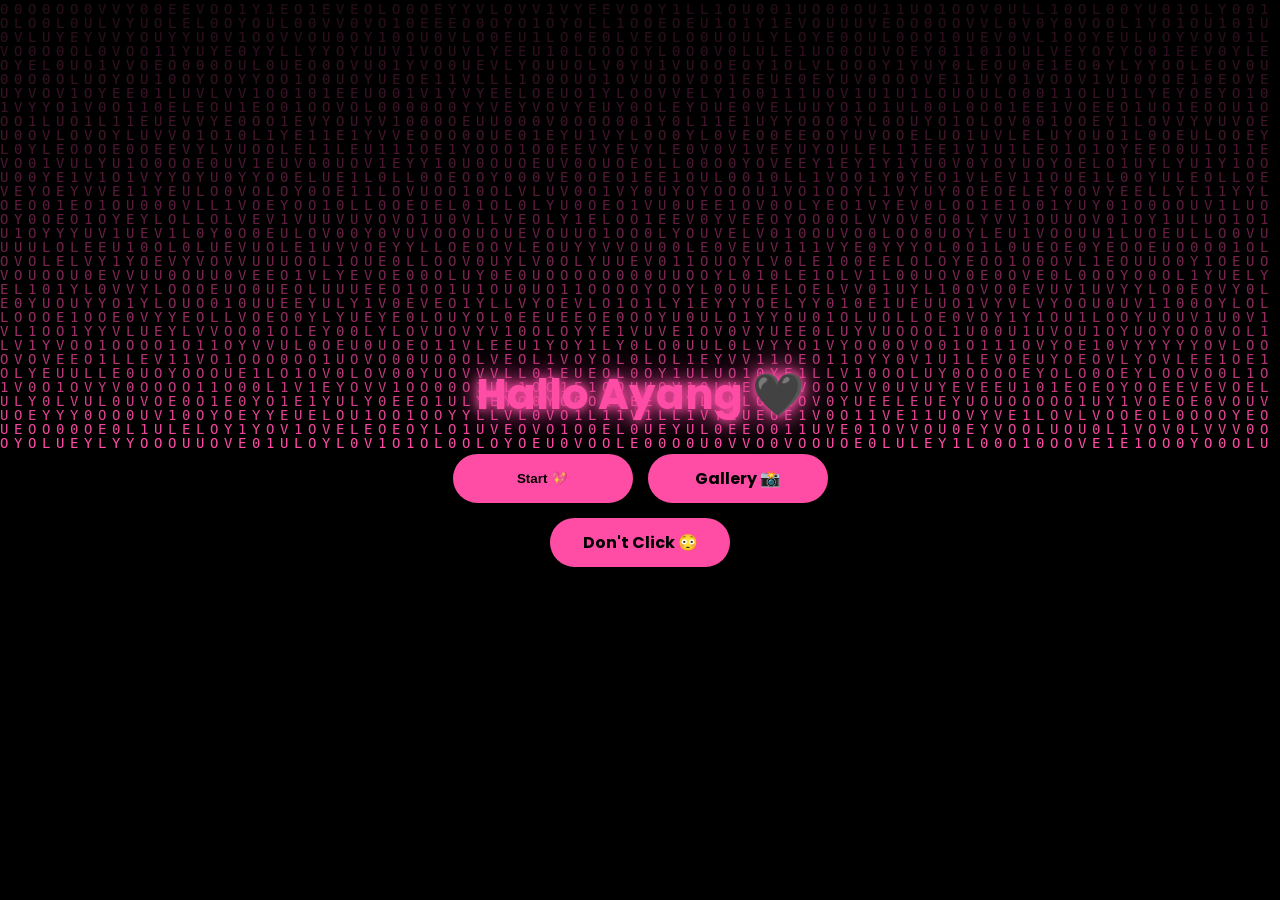
==== index.html @ b3f3a157 "Add files via upload" ====
<!DOCTYPE html>
<html lang="id">
<head>
<meta charset="UTF-8">
<meta name="viewport" content="width=device-width, initial-scale=1.0">
<title>For You 🖤💖</title>

<link href="https://fonts.googleapis.com/css2?family=Poppins:wght@300;600&display=swap" rel="stylesheet">
<link rel="stylesheet" href="style.css">
</head>

<!-- WAJIB -->
<body class="home">

<canvas id="matrix"></canvas>

<div class="center">
    <h1 class="glow">Hallo Ayang 🖤</h1>
    <p id="typing"></p>

    <div class="buttons">
        <button onclick="start()">Start 💖</button>
        <a href="gallery.html" class="btn">Gallery 📸</a>
        <a href="secret.html" class="btn">Don't Click 😳</a>
    </div>
</div>

<audio id="music" src="audio1.mp3"></audio>

<script src="script.js"></script>
</body>
</html>
---- style.css ----
/* BODY DEFAULT (UNTUK GALLERY DLL) */
body {
    margin: 0;
    font-family: 'Poppins', sans-serif;
    background: black;
    color: #ff4da6;
    overflow-x: hidden;
}

/* KHUSUS HOMEPAGE */
.home {
    overflow: hidden;
    height: 100vh;
}

/* MATRIX FULL */
canvas {
    position: fixed;
    top: 0;
    left: 0;
    width: 100%;
    height: 100%;
    z-index: -1;
}

/* CENTER FIX (HANYA HOMEPAGE) */
.center {
    position: absolute;
    top: 50%;
    left: 50%;
    transform: translate(-50%, -50%);
    text-align: center;
    width: 90%;
    max-width: 500px;
    animation: fadeIn 2s ease;
}

/* TITLE */
h1 {
    text-align: center;
    margin-top: 30px;
    text-shadow: 0 0 10px #ff4da6;
}

/* GLOW TEXT */
.glow {
    font-size: 42px;
    text-shadow: 
        0 0 10px #ff4da6,
        0 0 20px #ff4da6,
        0 0 40px #ff4da6;
}

/* BUTTON WRAPPER */
.buttons {
    margin-top: 20px;
    display: flex;
    justify-content: center;
    gap: 15px;
    flex-wrap: wrap;
}

/* BUTTON */
button, .btn {
    width: 180px;
    padding: 12px 0;
    border-radius: 30px;
    border: none;
    background: #ff4da6;
    color: black;
    font-weight: bold;
    cursor: pointer;
    text-decoration: none;
    text-align: center;
    transition: 0.3s;
}

/* HOVER */
button:hover, .btn:hover {
    background: black;
    color: #ff4da6;
    border: 1px solid #ff4da6;
    box-shadow: 0 0 15px #ff4da6;
}

/* BACK BUTTON */
.back {
    display: flex;
    justify-content: center;
    margin: 40px 0;
}

/* ===================== */
/* 💖 GALLERY UPGRADE */
/* ===================== */

.gallery {
    display: flex;
    justify-content: center;
    gap: 20px;
    flex-wrap: wrap;
    padding: 30px;
}

/* FOTO */
.gallery img {
    width: 220px;
    border-radius: 15px;
    box-shadow: 0 0 15px rgba(255,77,166,0.4);

    /* ANIMASI MASUK */
    opacity: 0;
    transform: translateY(40px);

    animation: fadeUp 0.8s ease forwards, floatImg 3s ease-in-out infinite;
}

/* DELAY BIAR MASUK SATU-SATU */
.gallery img:nth-child(1) { animation-delay: 0.1s; }
.gallery img:nth-child(2) { animation-delay: 0.2s; }
.gallery img:nth-child(3) { animation-delay: 0.3s; }
.gallery img:nth-child(4) { animation-delay: 0.4s; }
.gallery img:nth-child(5) { animation-delay: 0.5s; }
.gallery img:nth-child(6) { animation-delay: 0.6s; }

/* ANIMASI MASUK */
@keyframes fadeUp {
    to {
        opacity: 1;
        transform: translateY(0);
    }
}

/* FLOAT HALUS */
@keyframes floatImg {
    0%, 100% { transform: translateY(0); }
    50% { transform: translateY(-10px); }
}

/* HOVER PRO */
.gallery img:hover {
    transform: scale(1.1) rotate(1deg);
    box-shadow: 0 0 25px #ff4da6;
}

/* HEART */
.heart {
    position: fixed;
    animation: float 5s linear infinite;
}

@keyframes float {
    from {transform: translateY(0);}
    to {transform: translateY(-100vh);}
}

/* FADE */
@keyframes fadeIn {
    from {opacity: 0;}
    to {opacity: 1;}
}

/* POPUP */
.popup {
    position: fixed;
    top: 0;
    left: 0;
    width: 100%;
    height: 100%;
    background: rgba(0,0,0,0.9);
    display: none;
    justify-content: center;
    align-items: center;
}

.popup img {
    max-width: 90%;
    max-height: 90%;
    border-radius: 15px;
}

/* TYPING */
#typing {
    animation: blink 1s infinite;
}

@keyframes blink {
    50% {opacity: 0.6;}
}

@keyframes blinkCursor {
    50% {opacity: 0;}
}
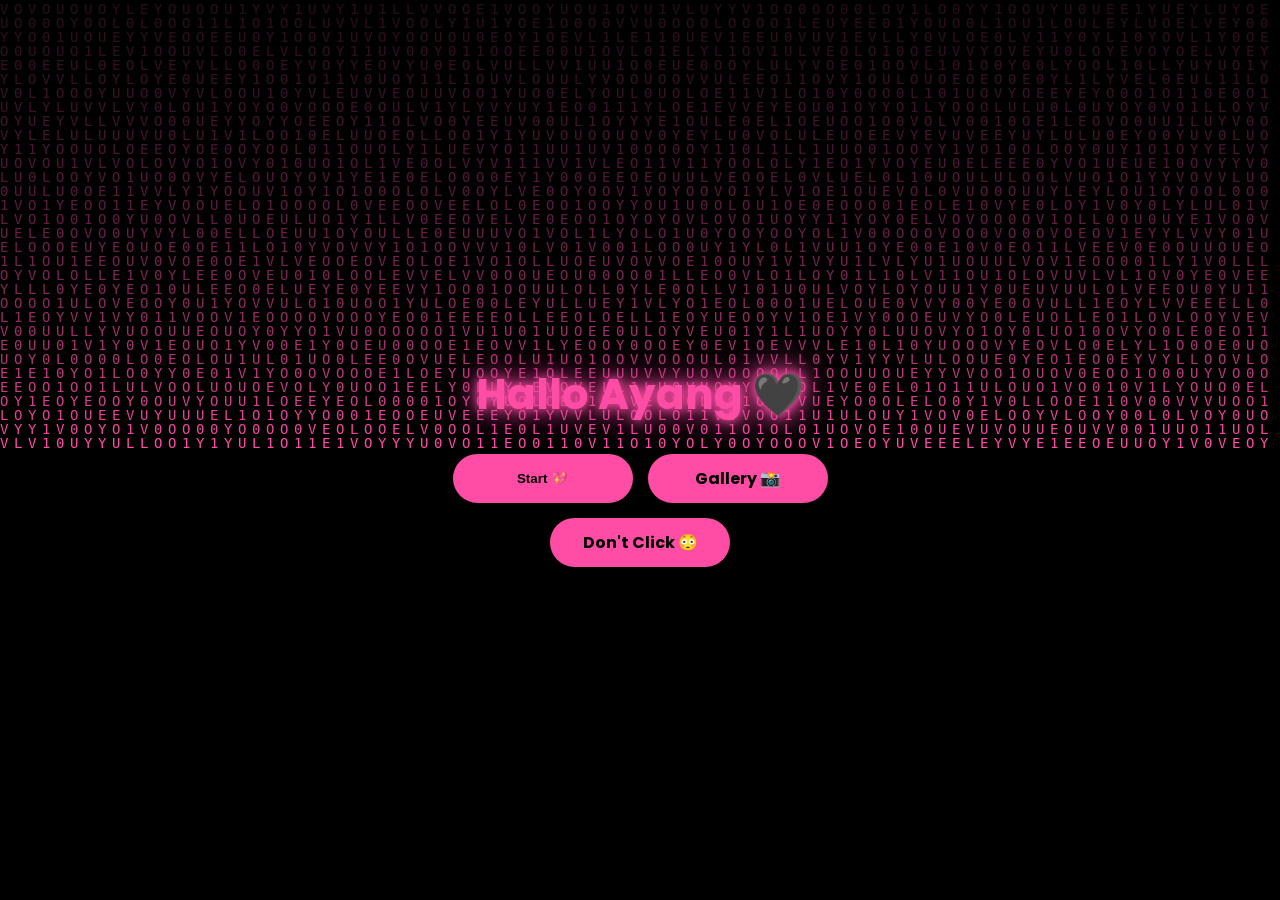
==== commit 96862383: "index.html" ====
--- a/index.html
+++ b/index.html
@@ -20,7 +20,7 @@
 
     <div class="buttons">
         <button onclick="start()">Start 💖</button>
-        <a href="gallery.html" class="btn">Gallery 📸</a>
+        <a href="gallery.html?music=on" class="btn">Gallery 📸</a>
         <a href="secret.html" class="btn">Don't Click 😳</a>
     </div>
 </div>
@@ -29,4 +29,4 @@
 
 <script src="script.js"></script>
 </body>
-</html>+</html>
